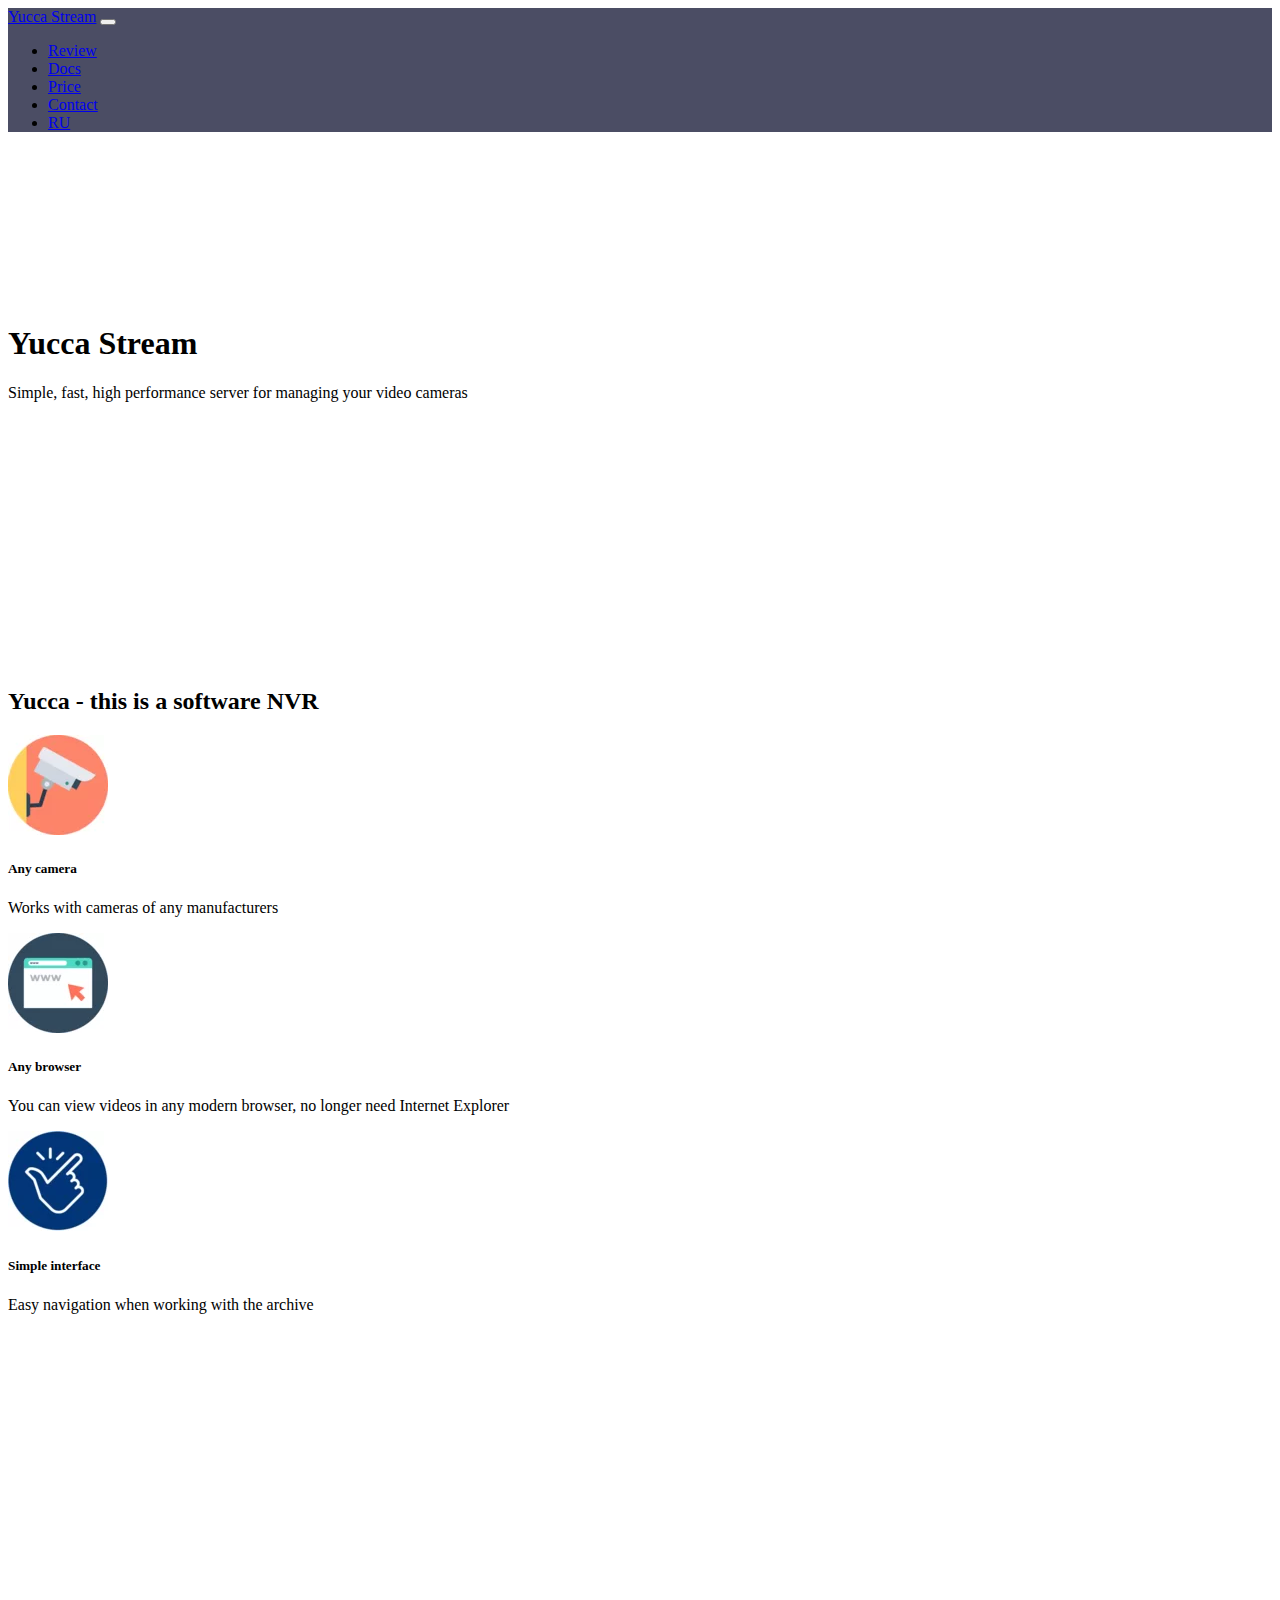
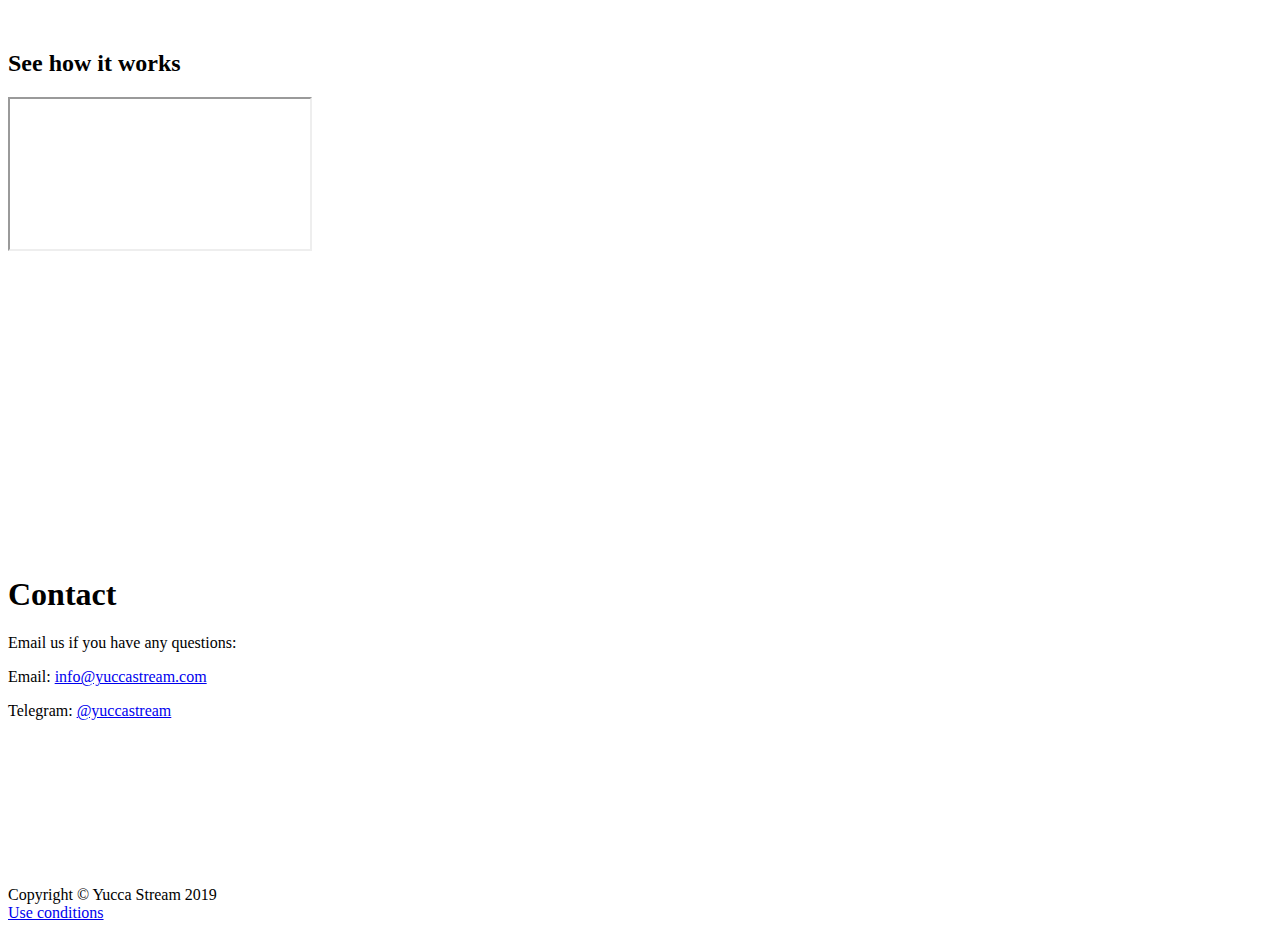
==== en/index.html @ 27e92660 "fix font-weight inNavigation" ====
<!DOCTYPE html>
<html lang="en">

  <head>
      <meta charset="utf-8">
      <meta name="viewport" content="width=device-width, initial-scale=1, shrink-to-fit=no">
      <meta name="description" content="">
      <meta name="author" content="">
  
    <!-- Yandex.Metrika counter -->
    <script type="text/javascript" >
      (function(m,e,t,r,i,k,a){m[i]=m[i]||function(){(m[i].a=m[i].a||[]).push(arguments)};
      m[i].l=1*new Date();k=e.createElement(t),a=e.getElementsByTagName(t)[0],k.async=1,k.src=r,a.parentNode.insertBefore(k,a)})
      (window, document, "script", "https://mc.yandex.ru/metrika/tag.js", "ym");
  
      ym(56223055, "init", {
          clickmap:true,
          trackLinks:true,
          accurateTrackBounce:true
      });
    </script>
    <noscript><div><img src="https://mc.yandex.ru/watch/56223055" style="position:absolute; left:-9999px;" alt="" /></div></noscript>
    <!-- /Yandex.Metrika counter -->
  
    <!--metatextblock-->
    <title>Yucca Stream - Simple CCTV and NVR server</title>
    <meta name="description" content="Simple CCTV and NVR server" />
    <meta name="keywords" content="cctv nvr video camera" />
    <meta property="og:url" content="https://yuccastream.com" />
    <meta property="og:title" content="Yucca Stream - Simple CCTV and NVR server" />
    <meta property="og:description" content="Simple CCTV and NVR server" />
    <meta property="og:type" content="website" />
    <meta property="og:image" content="/img/Yucca-Icon.jpg" />
    <link rel="canonical" href="https://yuccastream.com">
    <!--/metatextblock-->
    <meta name="robots" content="nofollow" />
    <link rel="shortcut icon" href="/img/favicon.ico" type="image/x-icon" />
  
    <!-- Bootstrap core CSS -->
    <link href="../vendor/bootstrap/css/bootstrap.min.css" rel="stylesheet">

    <!-- Custom styles for this template -->
    <link href="../css/scrolling-nav.css" rel="stylesheet">
  
  </head>

<body id="page-top">

  <!-- Navigation -->
  <nav class="navbar navbar-expand-lg navbar-light fixed-top font-weight-bold" id="mainNav" style="background-color:#4b4d64;>
    <div class="container">
      <a class="navbar-brand js-scroll-trigger text-white" href="#page-top">Yucca Stream</a>
      <button class="navbar-toggler" type="button" data-toggle="collapse" data-target="#navbarResponsive" aria-controls="navbarResponsive" aria-expanded="false" aria-label="Toggle navigation">
        <span class="navbar-toggler-icon"></span>
      </button>
      <div class="collapse navbar-collapse" id="navbarResponsive">
        <ul class="navbar-nav ml-auto">
          <li class="nav-item">
            <a class="nav-link js-scroll-trigger text-white" href="#review">Review</a>
          </li>
          <li class="nav-item">
              <a class="nav-link js-scroll-trigger text-white" href="https://docs.yuccastream.com" target="_blank">Docs</a>
          </li>
          <li class="nav-item">
              <a class="nav-link js-scroll-trigger text-white" href="/en/price">Price</a>
          </li>
          <li class="nav-item">
            <a class="nav-link js-scroll-trigger text-white" href="#contact">Contact</a>
          </li>
          <li class="nav-item">
            <a class="nav-link text-white" href="/ru">RU</a>
          </li>
        </ul>
      </div>
    </div>
  </nav>

  <header class="bg-success text-white">
    <div class="container text-center">
      <h1 class="font-weight-bold" >Yucca Stream</h1>
      <p class="lead"> Simple, fast, high performance server for managing your video cameras</p>
    </div>
  </header>
    
  <!-- Testimonials -->
  <section id="review" class="testimonials text-center bg-light">
      <div class="container">
        <h2 class="mb-5 font-weight-bold">Yucca - this is a software NVR</h2>
        <div class="row">
          <div class="col-lg-4">
            <div class="testimonial-item mx-auto mb-5 mb-lg-0">
              <img class="img-fluid rounded-circle mb-3" src="../img/any-cam.png" alt="">
              <h5 class="font-weight-bold">Any camera</h5>
              <p class="font-weight-light mb-0">Works with cameras of any manufacturers</p>
            </div>
          </div>
          <div class="col-lg-4">
            <div class="testimonial-item mx-auto mb-5 mb-lg-0">
              <img class="img-fluid rounded-circle mb-3" src="../img/any-browser.png" alt="">
              <h5 class="font-weight-bold">Any browser</h5>
              <p class="font-weight-light mb-0">You can view videos in any modern browser, no longer need Internet Explorer</p>
            </div>
          </div>
          <div class="col-lg-4">
            <div class="testimonial-item mx-auto mb-5 mb-lg-0">
              <img class="img-fluid rounded-circle mb-3" src="../img/easy.png" alt="">
              <h5 class="font-weight-bold">Simple interface</h5>
              <p class="font-weight-light mb-0">Easy navigation when working with the archive</p>
            </div>
          </div>
        </div>
      </div>
    </section>

  <section class="text-center bg-secondary text-white">
      <div class="container">
        <h2 class="mb-5 font-weight-bold">See how it works</h2>
        <div class="row">
          <div class="col-lg-8 mx-auto">
            <div class="embed-responsive embed-responsive-16by9">
              <iframe class="embed-responsive-item" src="https://www.youtube.com/embed/YamhHg0yvYs" allowfullscreen></iframe>
            </div>
          </div>
        </div>
      </div>
    </section>

  <section id="contact" class="bg-light text-center">
    <div class="container">
      <div class="row">
        <div class="col-lg-8 mx-auto">
          <h1>Contact</h1>
          <p class="lead">Email us if you have any questions:</p>
          <p>Email: <a class="text-info" href="mailto:info@yuccastream.com" target="_blank">info@yuccastream.com</a></p>
          <p>Telegram: <a class="text-info" href="https://t.me/yuccastream" target="_blank">@yuccastream</a></p>
        </div>
      </div>
    </div>
  </section>

  <!-- Footer -->
  <footer class="py-5 bg-dark">
    <div class="container">
      <div class="row">
        <div class="col">
          <span class="text-left text-white">Copyright &copy; Yucca Stream 2019</span>
        </div>
        <div class="col text-right">
          <a class="text-white" href="/en/terms">Use conditions</a>
        </div>
      </div>
  </div>
  </footer>

  <!-- Bootstrap core JavaScript -->
  <script src="../vendor/jquery/jquery.min.js"></script>
  <script src="../vendor/bootstrap/js/bootstrap.bundle.min.js"></script>

  <!-- Plugin JavaScript -->
  <script src="../vendor/jquery-easing/jquery.easing.min.js"></script>

  <!-- Custom JavaScript for this theme -->
  <script src="../js/scrolling-nav.js"></script>

</body>

</html>
---- css/scrolling-nav.css ----
/*!
 * Start Bootstrap - Scrolling Nav (https://startbootstrap.com/template-overviews/scrolling-nav)
 * Copyright 2013-2019 Start Bootstrap
 * Licensed under MIT (https://github.com/BlackrockDigital/startbootstrap-scrolling-nav/blob/master/LICENSE)
 */
header {
  padding: 156px 0 100px;
}

section {
  padding: 150px 0;
}

.mainTitle {
  font-weight: 800;
}
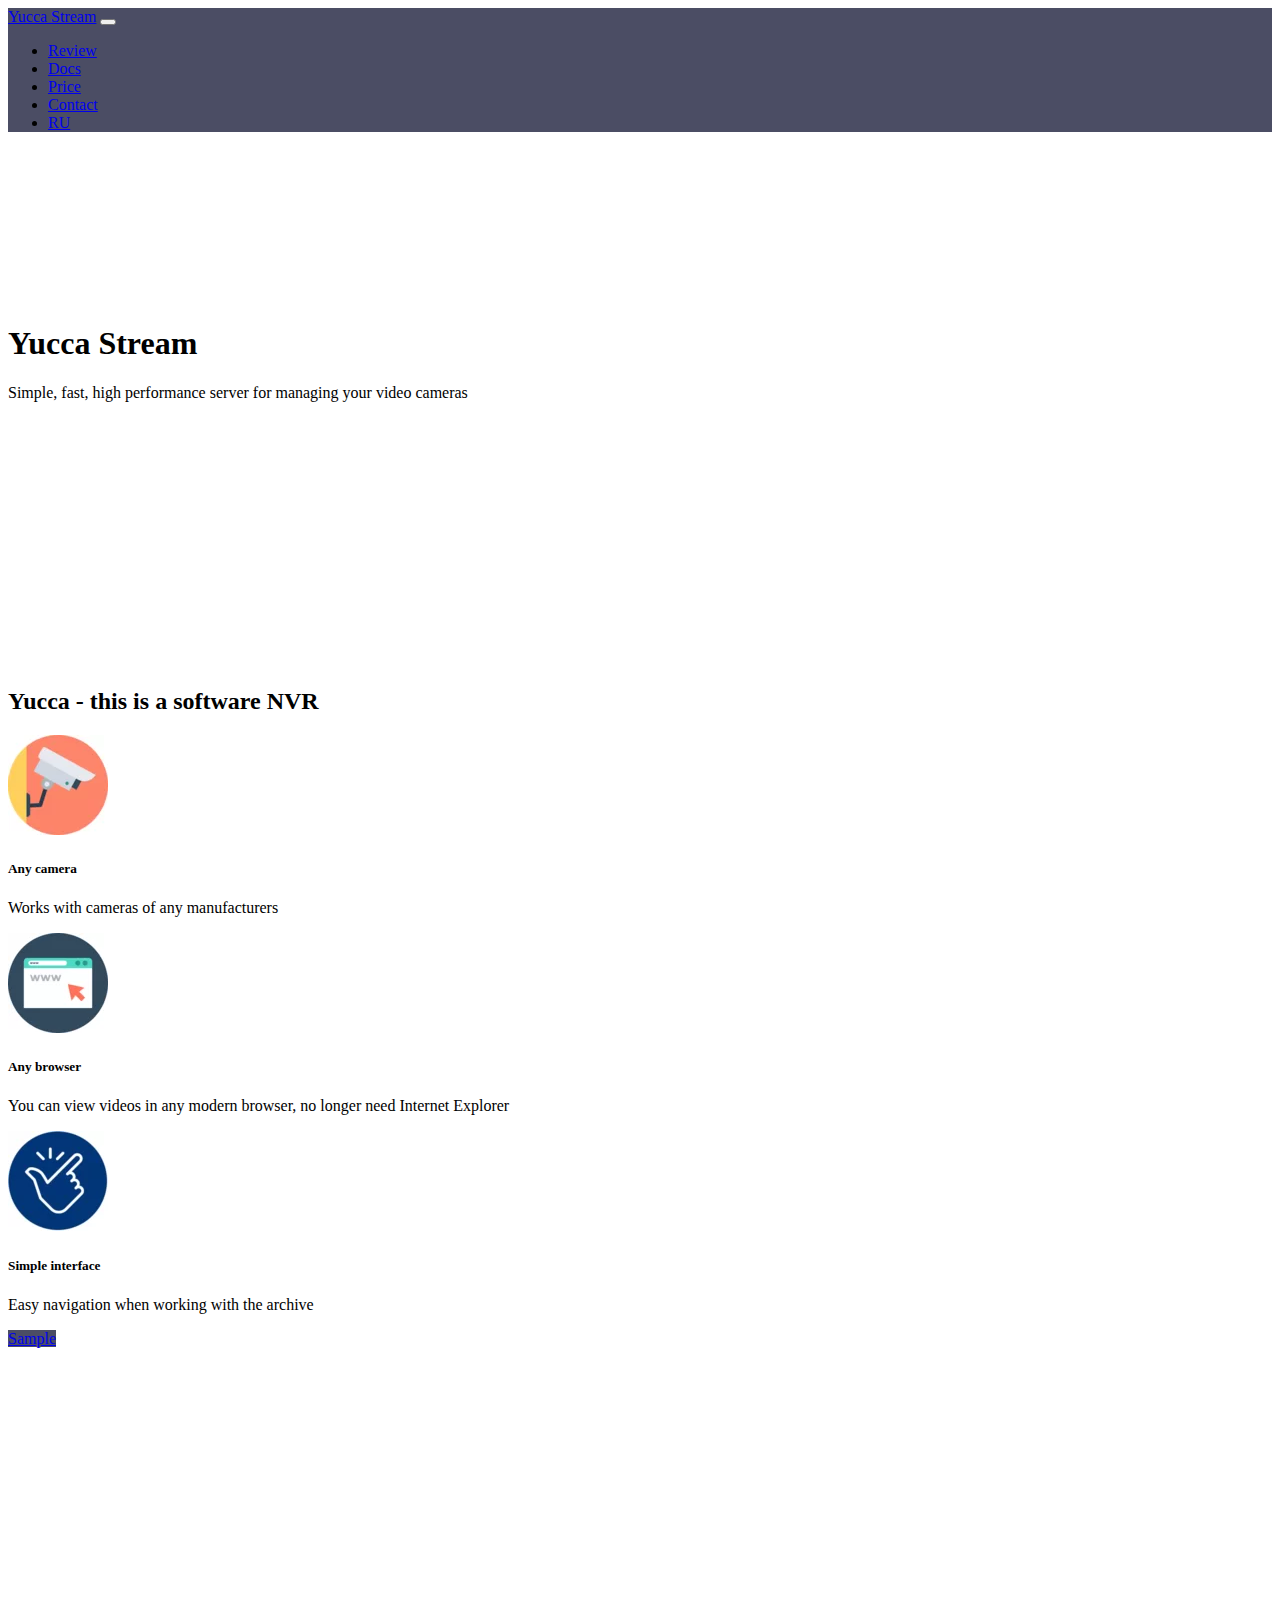
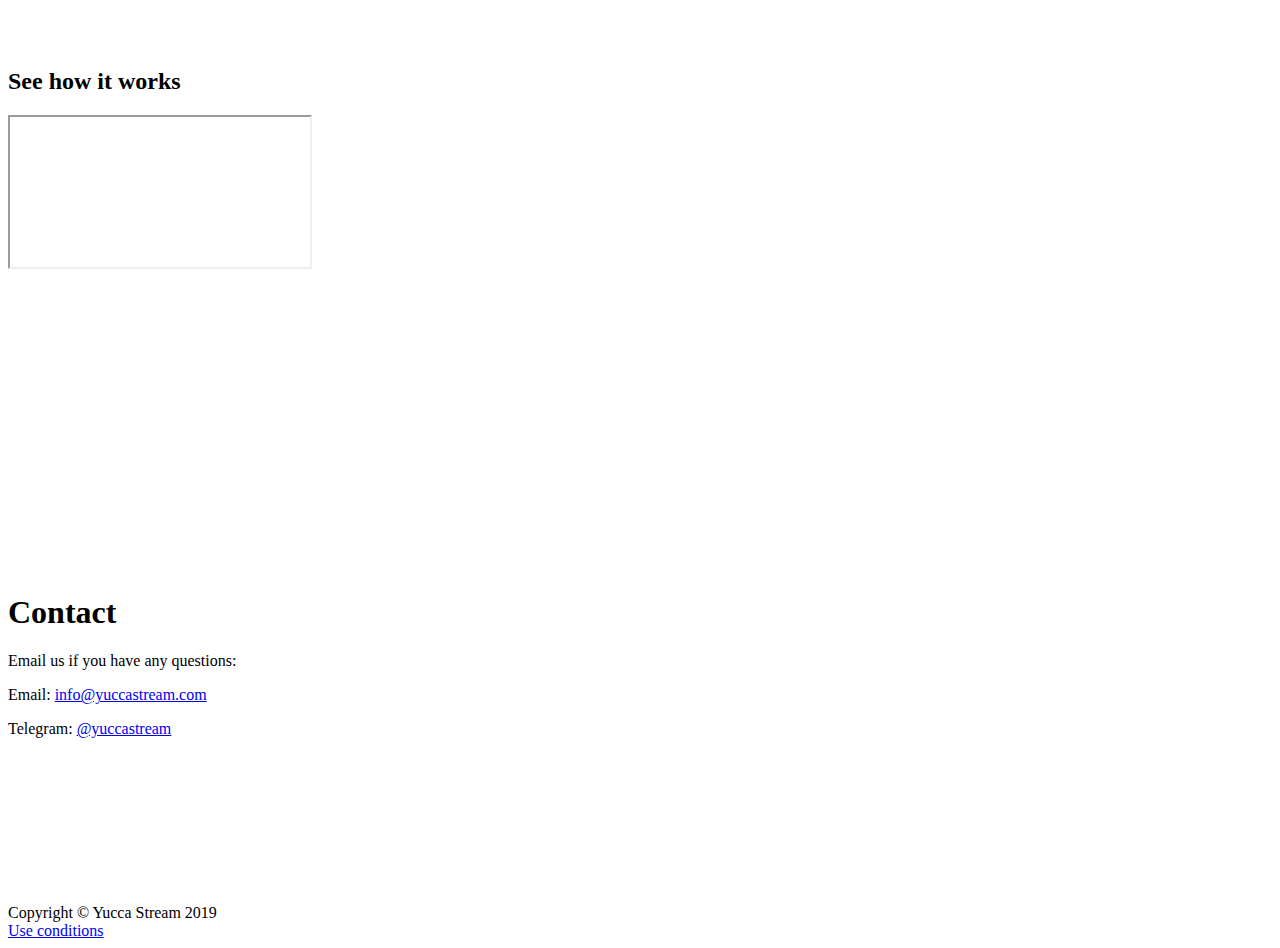
==== commit 2eea31c4: "Add button" ====
--- a/en/index.html
+++ b/en/index.html
@@ -47,7 +47,7 @@
 <body id="page-top">
 
   <!-- Navigation -->
-  <nav class="navbar navbar-expand-lg navbar-light fixed-top font-weight-bold" id="mainNav" style="background-color:#4b4d64;>
+  <nav class="navbar navbar-expand-lg navbar-light fixed-top font-weight-bold" id="mainNav" style="background-color:#4b4d64;">
     <div class="container">
       <a class="navbar-brand js-scroll-trigger text-white" href="#page-top">Yucca Stream</a>
       <button class="navbar-toggler" type="button" data-toggle="collapse" data-target="#navbarResponsive" aria-controls="navbarResponsive" aria-expanded="false" aria-label="Toggle navigation">
@@ -91,24 +91,27 @@
             <div class="testimonial-item mx-auto mb-5 mb-lg-0">
               <img class="img-fluid rounded-circle mb-3" src="../img/any-cam.png" alt="">
               <h5 class="font-weight-bold">Any camera</h5>
-              <p class="font-weight-light mb-0">Works with cameras of any manufacturers</p>
+              <p class="font-weight-light mb-5">Works with cameras of any manufacturers</p>
             </div>
           </div>
           <div class="col-lg-4">
             <div class="testimonial-item mx-auto mb-5 mb-lg-0">
               <img class="img-fluid rounded-circle mb-3" src="../img/any-browser.png" alt="">
               <h5 class="font-weight-bold">Any browser</h5>
-              <p class="font-weight-light mb-0">You can view videos in any modern browser, no longer need Internet Explorer</p>
+              <p class="font-weight-light mb-5">You can view videos in any modern browser, no longer need Internet Explorer</p>
             </div>
           </div>
           <div class="col-lg-4">
             <div class="testimonial-item mx-auto mb-5 mb-lg-0">
               <img class="img-fluid rounded-circle mb-3" src="../img/easy.png" alt="">
               <h5 class="font-weight-bold">Simple interface</h5>
-              <p class="font-weight-light mb-0">Easy navigation when working with the archive</p>
+              <p class="font-weight-light mb-5">Easy navigation when working with the archive</p>
             </div>
           </div>
         </div>
+      </div>
+      <div class="container">
+        <a href="https://docs.yuccastream.com" target="_blank" type="button" class="btn btn-lg btn-primary text-white" style="background-color:#4b4d64;">Sample</a>
       </div>
     </section>
 
--- a/css/scrolling-nav.css
+++ b/css/scrolling-nav.css
@@ -10,7 +10,3 @@
 section {
   padding: 150px 0;
 }
-
-.mainTitle {
-  font-weight: 800;
-}
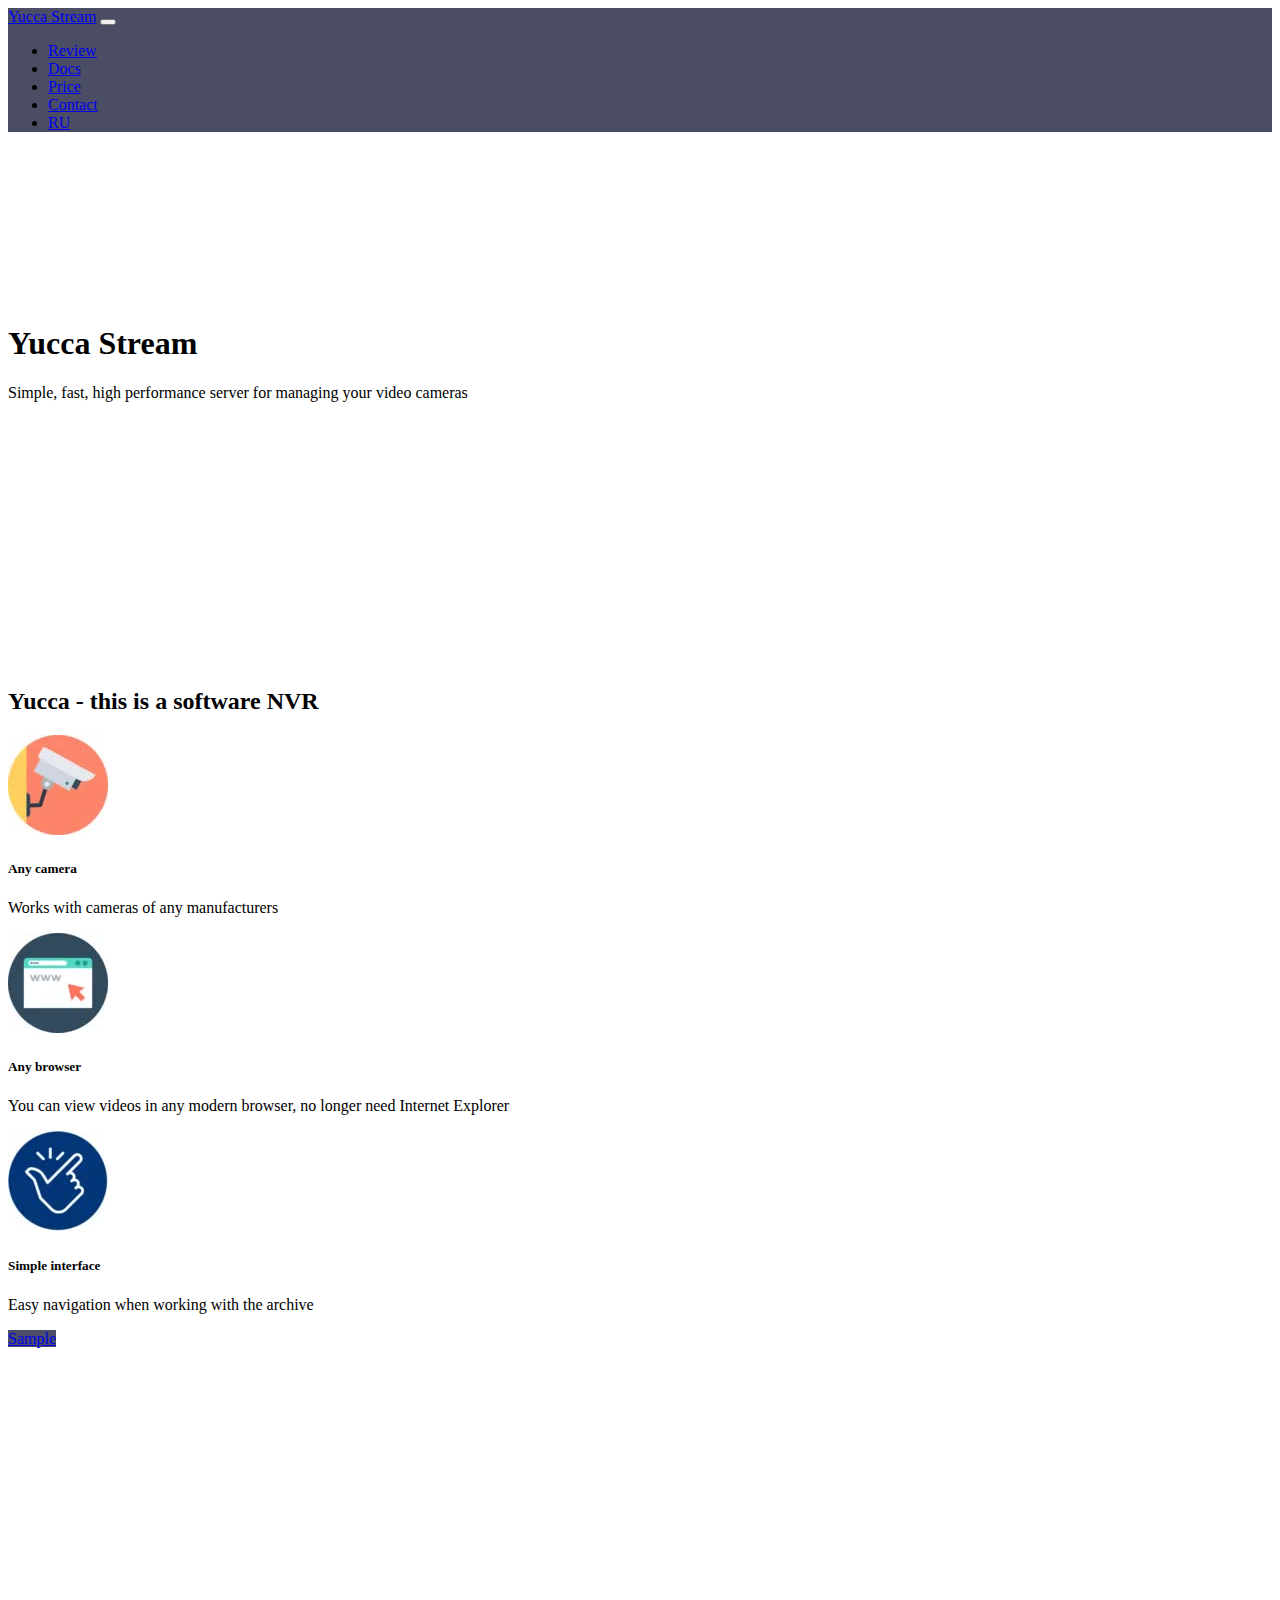
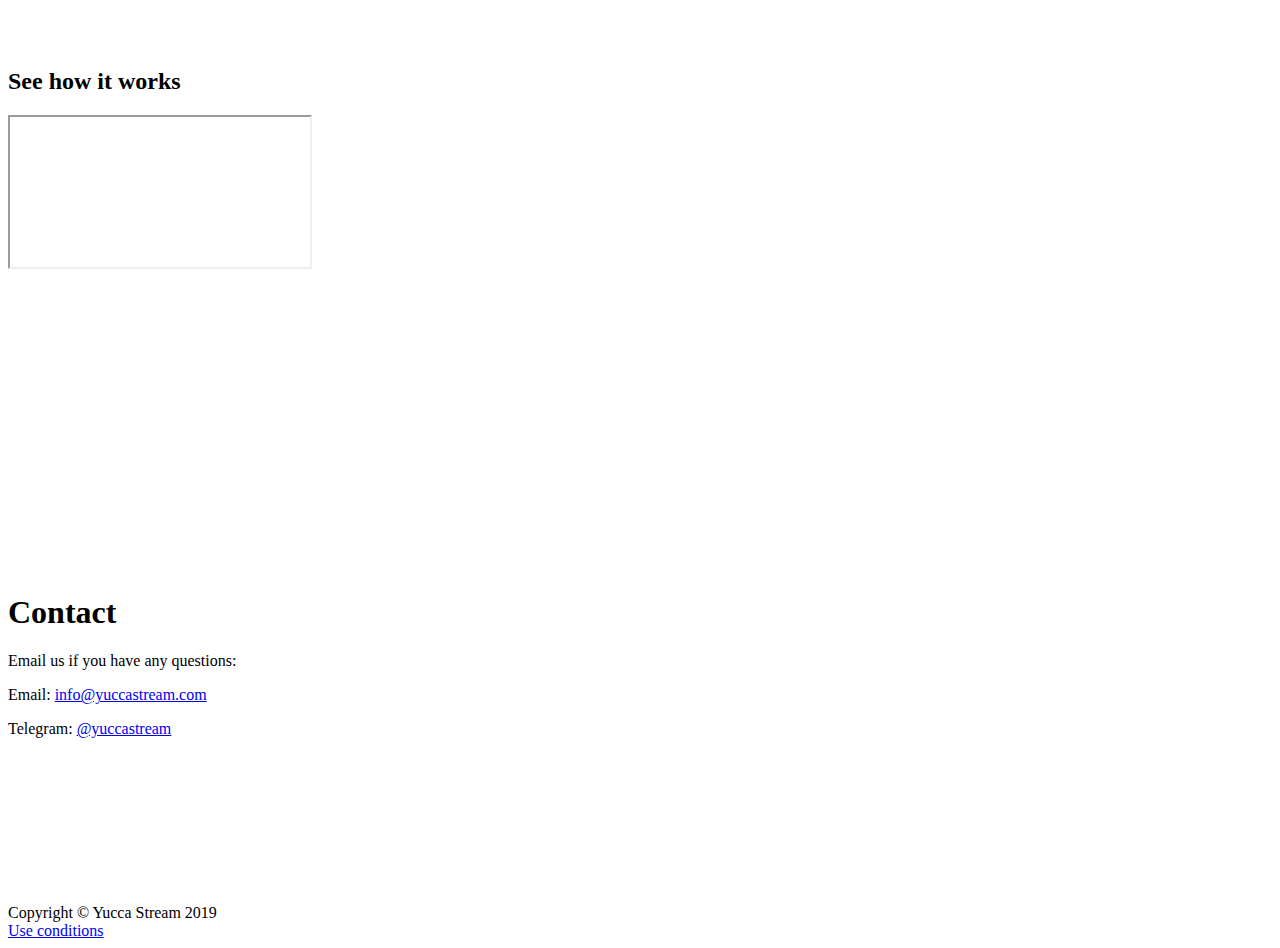
==== commit f3b1ddf8: "png to jpg" ====
--- a/en/index.html
+++ b/en/index.html
@@ -89,21 +89,21 @@
         <div class="row">
           <div class="col-lg-4">
             <div class="testimonial-item mx-auto mb-5 mb-lg-0">
-              <img class="img-fluid rounded-circle mb-3" src="../img/any-cam.png" alt="">
+              <img class="img-fluid rounded-circle mb-3" src="../img/any-cam.jpg" alt="">
               <h5 class="font-weight-bold">Any camera</h5>
               <p class="font-weight-light mb-5">Works with cameras of any manufacturers</p>
             </div>
           </div>
           <div class="col-lg-4">
             <div class="testimonial-item mx-auto mb-5 mb-lg-0">
-              <img class="img-fluid rounded-circle mb-3" src="../img/any-browser.png" alt="">
+              <img class="img-fluid rounded-circle mb-3" src="../img/any-browser.jpg" alt="">
               <h5 class="font-weight-bold">Any browser</h5>
               <p class="font-weight-light mb-5">You can view videos in any modern browser, no longer need Internet Explorer</p>
             </div>
           </div>
           <div class="col-lg-4">
             <div class="testimonial-item mx-auto mb-5 mb-lg-0">
-              <img class="img-fluid rounded-circle mb-3" src="../img/easy.png" alt="">
+              <img class="img-fluid rounded-circle mb-3" src="../img/easy.jpg" alt="">
               <h5 class="font-weight-bold">Simple interface</h5>
               <p class="font-weight-light mb-5">Easy navigation when working with the archive</p>
             </div>
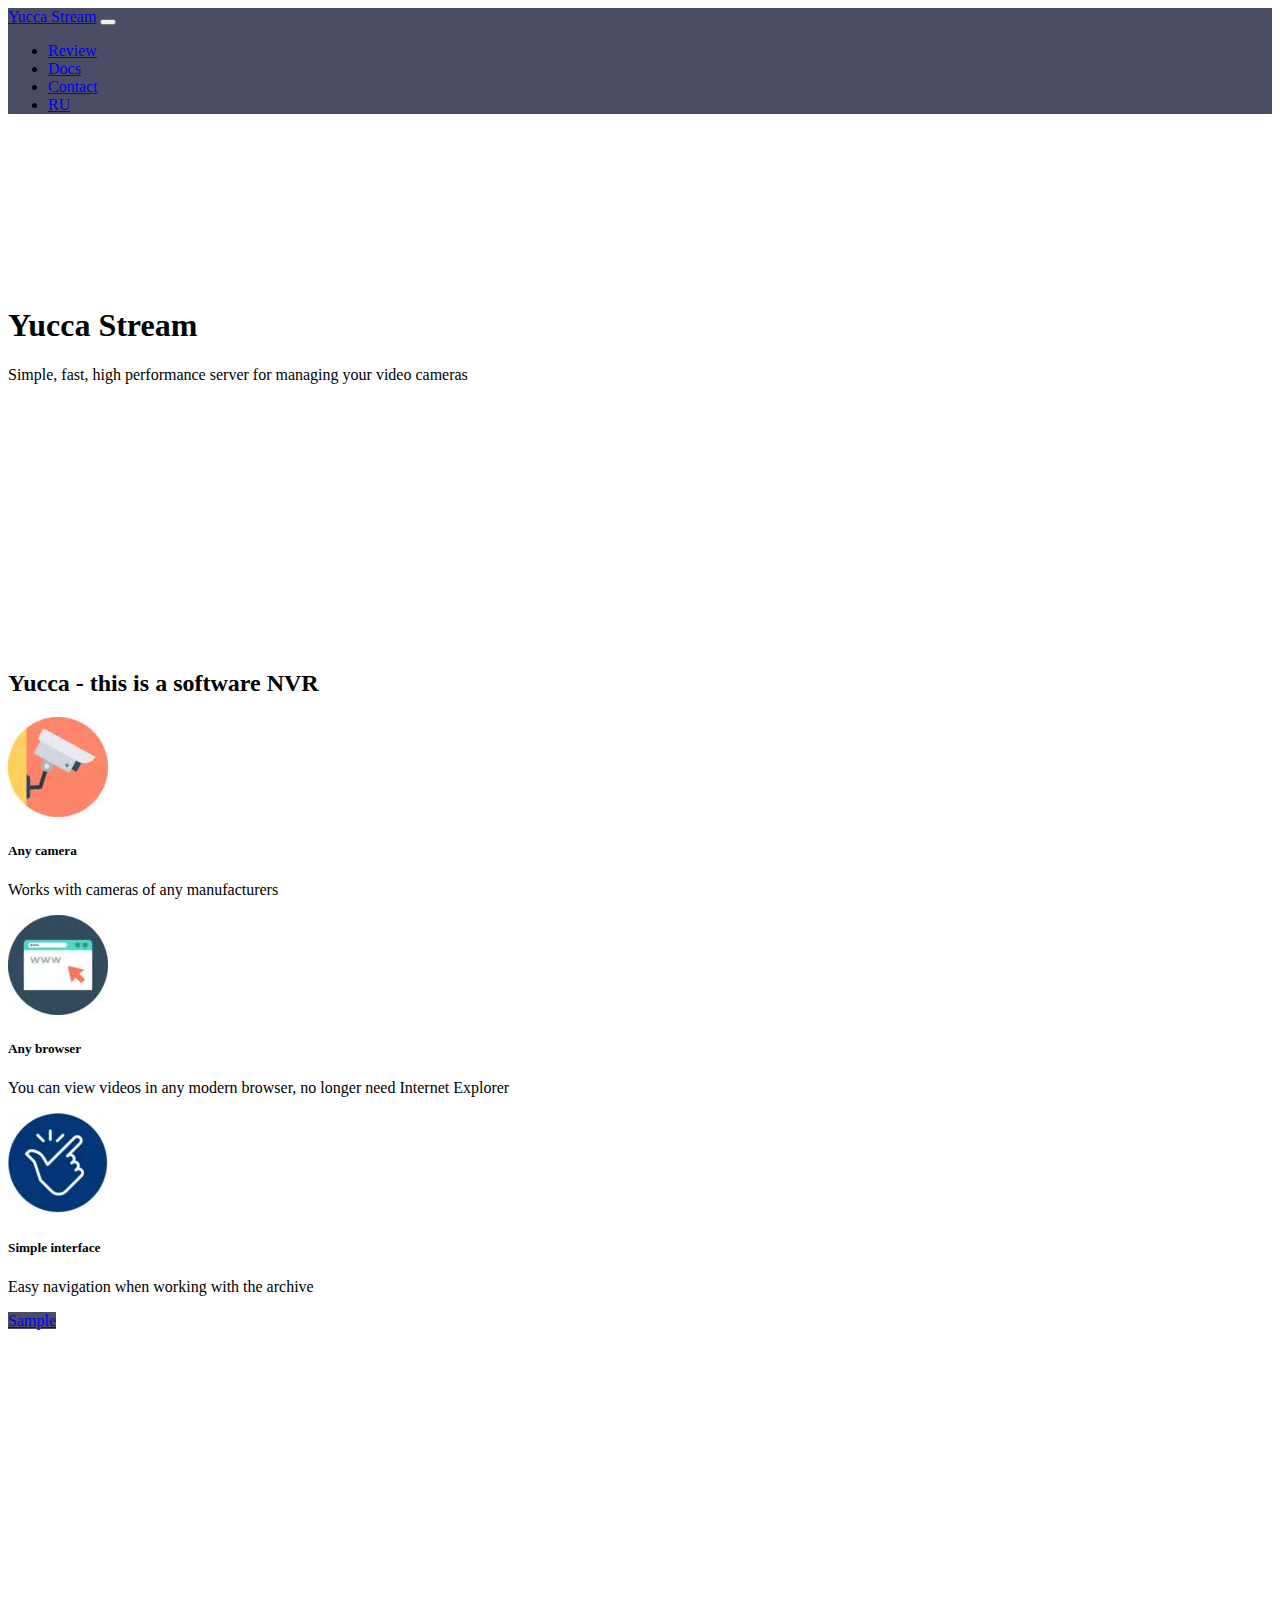
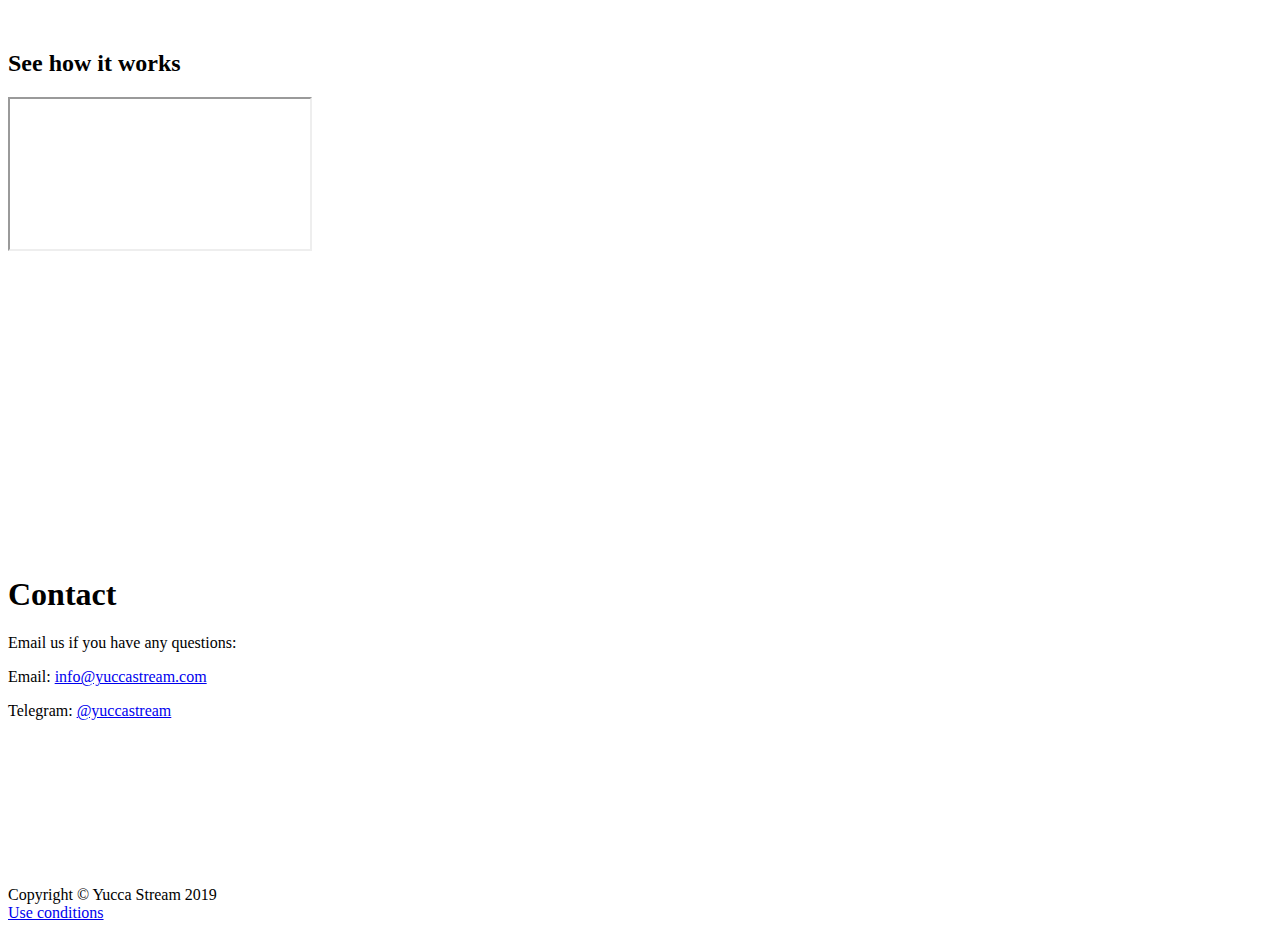
==== commit 113eb89f: "delete price" ====
--- a/en/index.html
+++ b/en/index.html
@@ -1,56 +1,61 @@
 <!DOCTYPE html>
 <html lang="en">
 
-  <head>
-      <meta charset="utf-8">
-      <meta name="viewport" content="width=device-width, initial-scale=1, shrink-to-fit=no">
-      <meta name="description" content="">
-      <meta name="author" content="">
-  
-    <!-- Yandex.Metrika counter -->
-    <script type="text/javascript" >
-      (function(m,e,t,r,i,k,a){m[i]=m[i]||function(){(m[i].a=m[i].a||[]).push(arguments)};
-      m[i].l=1*new Date();k=e.createElement(t),a=e.getElementsByTagName(t)[0],k.async=1,k.src=r,a.parentNode.insertBefore(k,a)})
+<head>
+  <meta charset="utf-8">
+  <meta name="viewport" content="width=device-width, initial-scale=1, shrink-to-fit=no">
+  <meta name="description" content="">
+  <meta name="author" content="">
+
+  <!-- Yandex.Metrika counter -->
+  <script type="text/javascript">
+    (function (m, e, t, r, i, k, a) {
+      m[i] = m[i] || function () { (m[i].a = m[i].a || []).push(arguments) };
+      m[i].l = 1 * new Date(); k = e.createElement(t), a = e.getElementsByTagName(t)[0], k.async = 1, k.src = r, a.parentNode.insertBefore(k, a)
+    })
       (window, document, "script", "https://mc.yandex.ru/metrika/tag.js", "ym");
-  
-      ym(56223055, "init", {
-          clickmap:true,
-          trackLinks:true,
-          accurateTrackBounce:true
-      });
-    </script>
-    <noscript><div><img src="https://mc.yandex.ru/watch/56223055" style="position:absolute; left:-9999px;" alt="" /></div></noscript>
-    <!-- /Yandex.Metrika counter -->
-  
-    <!--metatextblock-->
-    <title>Yucca Stream - Simple CCTV and NVR server</title>
-    <meta name="description" content="Simple CCTV and NVR server" />
-    <meta name="keywords" content="cctv nvr video camera" />
-    <meta property="og:url" content="https://yuccastream.com" />
-    <meta property="og:title" content="Yucca Stream - Simple CCTV and NVR server" />
-    <meta property="og:description" content="Simple CCTV and NVR server" />
-    <meta property="og:type" content="website" />
-    <meta property="og:image" content="/img/Yucca-Icon.jpg" />
-    <link rel="canonical" href="https://yuccastream.com">
-    <!--/metatextblock-->
-    <meta name="robots" content="nofollow" />
-    <link rel="shortcut icon" href="/img/favicon.ico" type="image/x-icon" />
-  
-    <!-- Bootstrap core CSS -->
-    <link href="../vendor/bootstrap/css/bootstrap.min.css" rel="stylesheet">
 
-    <!-- Custom styles for this template -->
-    <link href="../css/scrolling-nav.css" rel="stylesheet">
-  
-  </head>
+    ym(56223055, "init", {
+      clickmap: true,
+      trackLinks: true,
+      accurateTrackBounce: true
+    });
+  </script>
+  <noscript>
+    <div><img src="https://mc.yandex.ru/watch/56223055" style="position:absolute; left:-9999px;" alt="" /></div>
+  </noscript>
+  <!-- /Yandex.Metrika counter -->
+
+  <!--metatextblock-->
+  <title>Yucca Stream - Simple CCTV and NVR server</title>
+  <meta name="description" content="Simple CCTV and NVR server" />
+  <meta name="keywords" content="cctv nvr video camera" />
+  <meta property="og:url" content="https://yuccastream.com" />
+  <meta property="og:title" content="Yucca Stream - Simple CCTV and NVR server" />
+  <meta property="og:description" content="Simple CCTV and NVR server" />
+  <meta property="og:type" content="website" />
+  <meta property="og:image" content="/img/Yucca-Icon.jpg" />
+  <link rel="canonical" href="https://yuccastream.com">
+  <!--/metatextblock-->
+  <meta name="robots" content="all" />
+  <link rel="shortcut icon" href="/img/favicon.ico" type="image/x-icon" />
+
+  <!-- Bootstrap core CSS -->
+  <link href="../vendor/bootstrap/css/bootstrap.min.css" rel="stylesheet">
+
+  <!-- Custom styles for this template -->
+  <link href="../css/scrolling-nav.css" rel="stylesheet">
+
+</head>
 
 <body id="page-top">
 
   <!-- Navigation -->
-  <nav class="navbar navbar-expand-lg navbar-light fixed-top font-weight-bold" id="mainNav" style="background-color:#4b4d64;">
+  <nav class="navbar navbar-expand-lg navbar-light fixed-top font-weight-bold bg-yucca" id="mainNav">
     <div class="container">
       <a class="navbar-brand js-scroll-trigger text-white" href="#page-top">Yucca Stream</a>
-      <button class="navbar-toggler" type="button" data-toggle="collapse" data-target="#navbarResponsive" aria-controls="navbarResponsive" aria-expanded="false" aria-label="Toggle navigation">
+      <button class="navbar-toggler" type="button" data-toggle="collapse" data-target="#navbarResponsive"
+        aria-controls="navbarResponsive" aria-expanded="false" aria-label="Toggle navigation">
         <span class="navbar-toggler-icon"></span>
       </button>
       <div class="collapse navbar-collapse" id="navbarResponsive">
@@ -59,10 +64,8 @@
             <a class="nav-link js-scroll-trigger text-white" href="#review">Review</a>
           </li>
           <li class="nav-item">
-              <a class="nav-link js-scroll-trigger text-white" href="https://docs.yuccastream.com" target="_blank">Docs</a>
-          </li>
-          <li class="nav-item">
-              <a class="nav-link js-scroll-trigger text-white" href="/en/price">Price</a>
+            <a class="nav-link js-scroll-trigger text-white" href="https://docs.yuccastream.com"
+              target="_blank">Docs</a>
           </li>
           <li class="nav-item">
             <a class="nav-link js-scroll-trigger text-white" href="#contact">Contact</a>
@@ -77,56 +80,59 @@
 
   <header class="bg-success text-white">
     <div class="container text-center">
-      <h1 class="font-weight-bold" >Yucca Stream</h1>
+      <h1 class="font-weight-bold">Yucca Stream</h1>
       <p class="lead"> Simple, fast, high performance server for managing your video cameras</p>
     </div>
   </header>
-    
+
   <!-- Testimonials -->
   <section id="review" class="testimonials text-center bg-light">
-      <div class="container">
-        <h2 class="mb-5 font-weight-bold">Yucca - this is a software NVR</h2>
-        <div class="row">
-          <div class="col-lg-4">
-            <div class="testimonial-item mx-auto mb-5 mb-lg-0">
-              <img class="img-fluid rounded-circle mb-3" src="../img/any-cam.jpg" alt="">
-              <h5 class="font-weight-bold">Any camera</h5>
-              <p class="font-weight-light mb-5">Works with cameras of any manufacturers</p>
-            </div>
+    <div class="container">
+      <h2 class="mb-5 font-weight-bold">Yucca - this is a software NVR</h2>
+      <div class="row">
+        <div class="col-lg-4">
+          <div class="testimonial-item mx-auto mb-5 mb-lg-0">
+            <img class="img-fluid rounded-circle mb-3" src="../img/any-cam.jpg" alt="">
+            <h5 class="font-weight-bold">Any camera</h5>
+            <p class="font-weight-light mb-5">Works with cameras of any manufacturers</p>
           </div>
-          <div class="col-lg-4">
-            <div class="testimonial-item mx-auto mb-5 mb-lg-0">
-              <img class="img-fluid rounded-circle mb-3" src="../img/any-browser.jpg" alt="">
-              <h5 class="font-weight-bold">Any browser</h5>
-              <p class="font-weight-light mb-5">You can view videos in any modern browser, no longer need Internet Explorer</p>
-            </div>
+        </div>
+        <div class="col-lg-4">
+          <div class="testimonial-item mx-auto mb-5 mb-lg-0">
+            <img class="img-fluid rounded-circle mb-3" src="../img/any-browser.jpg" alt="">
+            <h5 class="font-weight-bold">Any browser</h5>
+            <p class="font-weight-light mb-5">You can view videos in any modern browser, no longer need Internet
+              Explorer</p>
           </div>
-          <div class="col-lg-4">
-            <div class="testimonial-item mx-auto mb-5 mb-lg-0">
-              <img class="img-fluid rounded-circle mb-3" src="../img/easy.jpg" alt="">
-              <h5 class="font-weight-bold">Simple interface</h5>
-              <p class="font-weight-light mb-5">Easy navigation when working with the archive</p>
-            </div>
+        </div>
+        <div class="col-lg-4">
+          <div class="testimonial-item mx-auto mb-5 mb-lg-0">
+            <img class="img-fluid rounded-circle mb-3" src="../img/easy.jpg" alt="">
+            <h5 class="font-weight-bold">Simple interface</h5>
+            <p class="font-weight-light mb-5">Easy navigation when working with the archive</p>
           </div>
         </div>
       </div>
-      <div class="container">
-        <a href="https://docs.yuccastream.com" target="_blank" type="button" class="btn btn-lg btn-primary text-white" style="background-color:#4b4d64;">Sample</a>
-      </div>
-    </section>
+    </div>
+    <div class="container">
+      <a href="https://docs.yuccastream.com" target="_blank" type="button"
+        class="btn btn-lg btn-primary text-white bg-yucca">Sample</a>
+    </div>
+  </section>
 
   <section class="text-center bg-secondary text-white">
-      <div class="container">
-        <h2 class="mb-5 font-weight-bold">See how it works</h2>
-        <div class="row">
-          <div class="col-lg-8 mx-auto">
-            <div class="embed-responsive embed-responsive-16by9">
-              <iframe class="embed-responsive-item" src="https://www.youtube.com/embed/YamhHg0yvYs" allowfullscreen></iframe>
-            </div>
+    <div class="container">
+      <h2 class="mb-5 font-weight-bold">See how it works</h2>
+      <div class="row">
+        <div class="col-lg-8 mx-auto">
+          <div class="embed-responsive embed-responsive-16by9">
+            <iframe class="embed-responsive-item" src="https://www.youtube.com/embed/i3EIAET4Ic8"
+              allowfullscreen></iframe>
           </div>
         </div>
       </div>
-    </section>
+    </div>
+  </section>
 
   <section id="contact" class="bg-light text-center">
     <div class="container">
@@ -152,7 +158,7 @@
           <a class="text-white" href="/en/terms">Use conditions</a>
         </div>
       </div>
-  </div>
+    </div>
   </footer>
 
   <!-- Bootstrap core JavaScript -->
@@ -167,4 +173,4 @@
 
 </body>
 
-</html>
+</html>--- a/css/scrolling-nav.css
+++ b/css/scrolling-nav.css
@@ -10,3 +10,70 @@
 section {
   padding: 150px 0;
 }
+
+.bg-yucca {
+  background: #4b4d64;
+}
+
+section.pricing {
+  background: #f8f9fa;
+  background: linear-gradient(to right, #D1D0D0, #f8f9fa);
+}
+
+.pricing .card {
+  border: none;
+  border-radius: 1rem;
+  transition: all 0.2s;
+  box-shadow: 0 0.5rem 1rem 0 rgba(0, 0, 0, 0.1);
+}
+
+.pricing hr {
+  margin: 1.5rem 0;
+}
+
+.pricing .card-title {
+  margin: 0.5rem 0;
+  font-size: 0.9rem;
+  letter-spacing: .1rem;
+  font-weight: bold;
+}
+
+.pricing .card-price {
+  font-size: 3rem;
+  margin: 0;
+}
+
+.pricing .card-price .period {
+  font-size: 0.8rem;
+}
+
+.pricing ul li {
+  margin-bottom: 1rem;
+}
+
+.pricing .text-muted {
+  opacity: 0.7;
+}
+
+.pricing .btn {
+  font-size: 80%;
+  border-radius: 5rem;
+  letter-spacing: .1rem;
+  font-weight: bold;
+  padding: 1rem;
+  opacity: 0.7;
+  transition: all 0.2s;
+}
+
+/* Hover Effects on Card */
+
+@media (min-width: 992px) {
+  .pricing .card:hover {
+    margin-top: -.25rem;
+    margin-bottom: .25rem;
+    box-shadow: 0 0.5rem 1rem 0 rgba(0, 0, 0, 0.3);
+  }
+  .pricing .card:hover .btn {
+    opacity: 1;
+  }
+}
